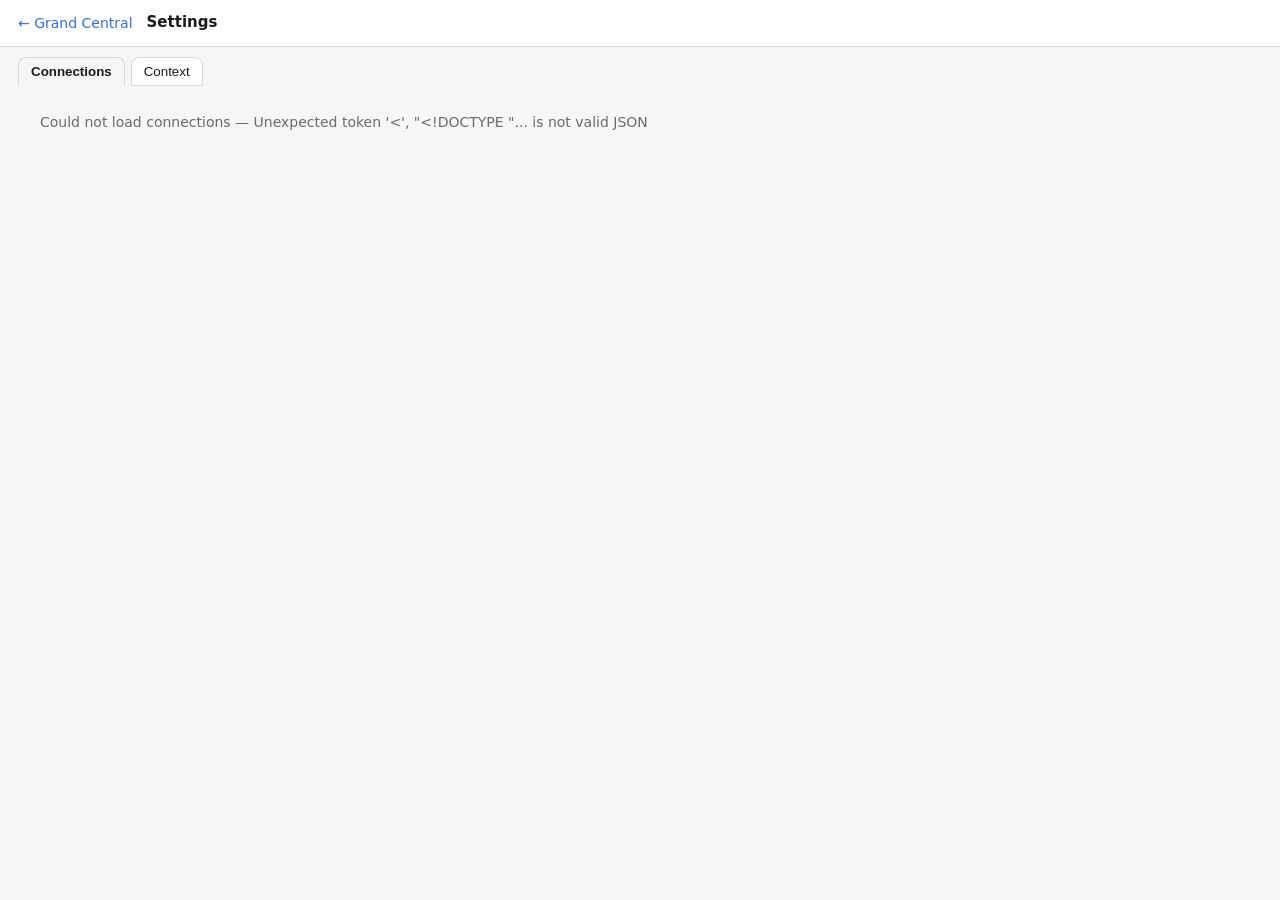
==== dashboard/settings.html @ 2facd929 "Grand Central — shareable copy A personal chief-of-staff board over Gmail, calendar and Granola, bui" ====
<!doctype html>
<html lang="en">
<head>
<meta charset="utf-8">
<meta name="viewport" content="width=device-width, initial-scale=1, viewport-fit=cover">
<title>Grand Central — Settings</title>
<link rel="icon" href="/favicon.svg" type="image/svg+xml">
<style>
  :root { color-scheme: light dark; --bg:#f6f6f4; --fg:#1c1c1c; --mut:#6b6b6b; --line:#d9d9d4; --card:#fff; --acc:#2f6fed; --ok:#1a7f37; --err:#c62828; }
  @media (prefers-color-scheme: dark) { :root { --bg:#141518; --fg:#e6e6e6; --mut:#9a9a9a; --line:#2c2e33; --card:#1c1e22; --acc:#6ea0ff; --ok:#56d364; --err:#ff7b72; } }
  * { box-sizing: border-box; }
  body { margin:0; background:var(--bg); color:var(--fg); font:14px/1.45 -apple-system, system-ui, sans-serif; }
  header { display:flex; gap:14px; align-items:center; padding:12px 18px; border-bottom:1px solid var(--line); background:var(--card); position:sticky; top:0; }
  header a { color:var(--acc); text-decoration:none; }
  header h1 { font-size:15px; margin:0; flex:1; }
  .tabs { display:flex; gap:6px; padding:10px 18px 0; }
  .tab { padding:6px 12px; border:1px solid var(--line); border-radius:8px 8px 0 0; background:var(--card); color:var(--fg); cursor:pointer; }
  .tab.on { border-bottom-color:var(--bg); background:var(--bg); font-weight:600; }
  #banner { display:none; margin:10px 18px; padding:8px 12px; border:1px solid var(--err); color:var(--err); border-radius:8px; }
  #banner.show { display:block; }
  #pane { padding:10px 18px 60px; max-width:920px; }
  .cfg-note { color:var(--mut); margin:6px 0 12px; }
  .cfg-group { background:var(--card); border:1px solid var(--line); border-radius:10px; padding:10px 14px; margin:0 0 12px; }
  .cfg-group h3 { margin:0 0 6px; font-size:13px; }
  .cfg-row, .cfg-add, .conn-row, .conn-add { display:flex; flex-wrap:wrap; gap:6px; align-items:center; margin:6px 0; }
  .conn-main { flex:1; min-width:180px; }
  .cfg-in { font:inherit; padding:5px 8px; border:1px solid var(--line); border-radius:6px; background:var(--bg); color:var(--fg); }
  .cfg-in.sm { width:110px; } .cfg-in.md { width:200px; } .cfg-in.lg { flex:1; min-width:220px; }
  .btn { font:inherit; padding:5px 10px; border:1px solid var(--line); border-radius:6px; background:var(--card); color:var(--fg); cursor:pointer; }
  .btn:hover { border-color:var(--acc); } .del-btn { color:var(--err); }
  .idtag { font:12px ui-monospace, monospace; padding:1px 6px; border:1px solid var(--line); border-radius:6px; color:var(--mut); }
  .conn-pill { font-size:11px; padding:1px 7px; border-radius:999px; border:1px solid var(--line); }
  .conn-pill.on { color:var(--ok); border-color:var(--ok); } .conn-pill.off { color:var(--mut); }
  .conn-hint, .conn-user { color:var(--mut); }
  .cfg-status { color:var(--mut); font-size:12px; } .cfg-status.ok { color:var(--ok); } .cfg-status.err { color:var(--err); }
  .empty { color:var(--mut); }
  code { font:12px ui-monospace, monospace; }
</style>
</head>
<body>
<header><a href="/">← Grand Central</a><h1>Settings</h1></header>
<div class="tabs" id="tabs"></div>
<div id="banner"></div>
<div id="pane"></div>
<script>
(() => {
  'use strict';
  const esc = s => String(s == null ? '' : s)
    .replace(/&/g,'&amp;').replace(/</g,'&lt;').replace(/>/g,'&gt;')
    .replace(/"/g,'&quot;').replace(/'/g,'&#39;');
  const rowVals = row => {
    const out = {};
    row.querySelectorAll('[data-f]').forEach(el => { out[el.dataset.f] = el.value; });
    return out;
  };
  const inp = (f, v, cls, ph) => `<input class="cfg-in ${cls||'md'}" data-f="${f}" value="${esc(v ?? '')}" placeholder="${esc(ph||f)}">`;
  function banner(msg) {
    const b = document.getElementById('banner');
    if (msg) { b.textContent = msg; b.classList.add('show'); } else b.classList.remove('show');
  }

  // ---------- E51: Connections tab — sources & credentials ----------
  // The only screen that writes secrets (POST /connections -> config/.env,
  // atomic + chmod 600 + backup). Values are never shown back: each field is
  // "set / not set" with a masked hint, and editing means replacing. Live
  // Test where the service allows it (IMAP login, Anthropic/Granola).
  let CONN = null;
  async function loadConnections() {
    const res = await fetch('/connections', { cache: 'no-store' });
    const out = await res.json();
    if (!out.ok) throw new Error(out.error || 'failed');
    CONN = out;
    return out;
  }
  async function connPost(body, statusEl, okMsg) {
    if (statusEl) { statusEl.textContent = 'working…'; statusEl.className = 'cfg-status'; }
    try {
      const res = await fetch('/connections', {
        method: 'POST', headers: { 'Content-Type': 'application/json' },
        body: JSON.stringify(body),
      });
      const out = await res.json();
      if (!out.ok) throw new Error(out.error || out.message || 'rejected');
      if (statusEl) { statusEl.textContent = out.message || okMsg || 'done ✓'; statusEl.className = 'cfg-status ok'; }
      // A mutation returns fresh status — re-render so pills update.
      if (out.accounts || out.singles) { CONN = out; renderConnectionsTab(document.getElementById('pane')); }
      return out;
    } catch (err) {
      if (statusEl) { statusEl.textContent = err.message; statusEl.className = 'cfg-status err'; }
      return null;
    }
  }
  const connPill = on => on
    ? '<span class="conn-pill on">connected</span>'
    : '<span class="conn-pill off">not set</span>';

  async function renderConnectionsTab(p) {
    p.innerHTML = '<div class="empty" style="padding:16px 22px">Loading connections…</div>';
    try { await loadConnections(); }
    catch (err) { p.innerHTML = `<div class="empty" style="padding:16px 22px">Could not load connections — ${esc(err.message)}</div>`; return; }

    const gmailRows = (CONN.accounts || []).map(a => `
      <div class="conn-row">
        <div class="conn-main"><span class="idtag">${esc(a.slug)}</span> <span class="conn-user">${esc(a.user || '—')}</span></div>
        ${connPill(a.set)}
        <button class="btn del-btn" onclick="connRemoveGmail('${esc(a.slug)}', this)">Remove</button>
        <span class="cfg-status"></span>
      </div>`).join('') || '<div class="empty">No Gmail accounts configured.</div>';

    const single = (name, m) => `
      <div class="cfg-group" data-conn="${name}">
        <h3>${esc(m.label)} ${connPill(m.set)}${m.set && m.hint ? ` <span class="conn-hint">${esc(m.hint)}</span>` : ''}</h3>
        <div class="cfg-note" style="margin:2px 0 8px">${esc(m.note || '')}</div>
        <div class="cfg-add">
          <input class="cfg-in lg" data-conn-val type="password" autocomplete="off"
                 placeholder="${m.set ? 'paste a new value to replace' : (m.islist ? 'comma-separated ICS URLs' : 'paste value')}">
          ${m.testable ? `<button class="btn" onclick="connTestSingle('${name}', this)">Test</button>` : ''}
          <button class="btn" onclick="connSaveSingle('${name}', this)">Save</button>
          ${m.set ? `<button class="btn del-btn" onclick="connClearSingle('${name}', this)">Clear</button>` : ''}
          <span class="cfg-status"></span>
        </div>
      </div>`;

    const S = CONN.singles || {};
    const singleOrder = ['anthropic', 'granola', 'calendar'];
    p.innerHTML = `
      <div class="cfg-note">Sources &amp; credentials. Writes go only to <code>config/.env</code> (backed up, chmod 600) and take effect on the next sweep (mail ~3 min). Values are never shown back — to change one, paste a new value. Behind Cloudflare Access.</div>

      <div class="cfg-group">
        <h3>Gmail accounts</h3>
        <div class="cfg-note" style="margin:2px 0 10px">Each account needs a Google <a href="https://myaccount.google.com/apppasswords" target="_blank" rel="noopener">app password</a> (2-Step Verification must be on). Adding one writes two <code>.env</code> keys; the sweeper picks it up next cycle.</div>
        ${gmailRows}
        <div class="conn-add">
          <input class="cfg-in md" id="conn-gm-email" type="email" autocomplete="off" placeholder="you@gmail.com">
          <input class="cfg-in md" id="conn-gm-pw" type="password" autocomplete="off" placeholder="16-char app password">
          <input class="cfg-in sm" id="conn-gm-label" autocomplete="off" placeholder="label (optional)">
          <button class="btn" onclick="connTestGmail(this)">Test</button>
          <button class="btn" onclick="connAddGmail(this)">Add account</button>
          <span class="cfg-status"></span>
        </div>
      </div>

      ${singleOrder.filter(n => S[n]).map(n => single(n, S[n])).join('')}
    `;
  }

  function connGmailFields(btn) {
    const box = btn.closest('.conn-add');
    return {
      email: box.querySelector('#conn-gm-email').value.trim(),
      password: box.querySelector('#conn-gm-pw').value,
      label: box.querySelector('#conn-gm-label').value.trim(),
      st: box.querySelector('.cfg-status'),
    };
  }
  async function connTestGmail(btn) {
    const f = connGmailFields(btn);
    await connPost({ action: 'test_gmail', email: f.email, password: f.password }, f.st);
  }
  async function connAddGmail(btn) {
    const f = connGmailFields(btn);
    if (!f.email || !f.password) { f.st.textContent = 'email + app password required'; f.st.className = 'cfg-status err'; return; }
    await connPost({ action: 'add_gmail', email: f.email, password: f.password, label: f.label }, f.st);
  }
  async function connRemoveGmail(slug, btn) {
    if (!confirm(`Remove the '${slug}' account? Its credentials are deleted from config/.env (a backup is kept). Synced mail already on the board stays until it ages out.`)) return;
    await connPost({ action: 'remove_gmail', slug }, btn.parentNode.querySelector('.cfg-status'));
  }
  function connSingleVal(btn) {
    const box = btn.closest('.cfg-add');
    return { val: box.querySelector('[data-conn-val]').value, st: box.querySelector('.cfg-status') };
  }
  async function connTestSingle(name, btn) {
    const { val, st } = connSingleVal(btn);
    await connPost({ action: 'test_single', name, value: val }, st);
  }
  async function connSaveSingle(name, btn) {
    const { val, st } = connSingleVal(btn);
    if (!val.trim()) { st.textContent = 'paste a value first'; st.className = 'cfg-status err'; return; }
    await connPost({ action: 'set_single', name, value: val }, st);
  }
  async function connClearSingle(name, btn) {
    if (!confirm(`Clear ${name}? The source stops on the next sweep. A backup of config/.env is kept.`)) return;
    await connPost({ action: 'clear_single', name }, btn.parentNode.querySelector('.cfg-status'));
  }

  // ---------- E19: Context tab — Bart's rules/notes corpus ----------
  // The beginning of durable context: label meanings, people notes, voice
  // preferences, automation ideas. Stored in the DB; nothing consumes an
  // entry automatically — future automations / prompt grounding / reply
  // suggestions will opt in by kind, deliberately.

  let CTX = null;

  async function renderContextTab(p) {
    p.innerHTML = '<div class="empty" style="padding:16px 22px">Loading context…</div>';
    try {
      const res = await fetch('/context', { cache: 'no-store' });
      const out = await res.json();
      if (!out.ok) throw new Error(out.error || 'failed');
      CTX = out.context || [];
    } catch (err) {
      p.innerHTML = `<div class="empty" style="padding:16px 22px">Could not load context — ${esc(err.message)}</div>`;
      return;
    }
    const kindSel = (v, df) => `<select class="cfg-in sm" data-f="kind" ${df || ''}>${
      ['note', 'rule', 'voice', 'automation'].map(k =>
        `<option ${k === v ? 'selected' : ''}>${k}</option>`).join('')}</select>`;
    const byScope = {};
    CTX.forEach(c => (byScope[c.scope] = byScope[c.scope] || []).push(c));
    p.innerHTML = `
      <div class="cfg-note">Context — durable statements about how your world works: what a label means,
        who a person is, how you like replies written, automations you want someday. This corpus will feed
        automations and reply suggestions as those get built — nothing acts on an entry yet. Scope
        examples: <b>global</b>, <b>account:personal</b>, <b>label:_VIPs</b>, <b>person:chris@example.com</b>.
        Older <b>project:</b> / <b>goal:</b> notes are kept as written.</div>
      <div class="cfg-group"><h3>Add context</h3>
        <div class="cfg-add">
          ${inp('scope', 'global', 'md', 'scope — global, account:X, label:X, person:X')}
          ${kindSel('note')}
          ${inp('text', '', 'lg', 'the statement — e.g. label:_VIPs threads are platform-invite targets')}
          <button class="btn" onclick="ctxAdd(this)">Add</button><span class="cfg-status"></span>
        </div>
      </div>` +
      Object.entries(byScope).sort(([a], [b]) => a.localeCompare(b)).map(([scope, rows]) =>
        `<div class="cfg-group"><h3>${esc(scope)}</h3>` + rows.map(c =>
          `<div class="cfg-row" data-row data-ctxid="${c.id}">
            <span class="idtag">#${c.id} ${esc(c.kind)}</span>
            ${inp('text', c.text, 'lg')}
            ${kindSel(c.kind)}
            <button class="btn" onclick="ctxSave(${c.id}, this)">Save</button>
            <button class="btn${c.active ? '' : ' del-btn'}" onclick="ctxToggle(${c.id}, ${c.active ? 0 : 1}, this)"
              title="${c.active ? 'Pause — kept but ignored by consumers' : 'Reactivate'}">${c.active ? 'Active ✓' : 'Paused'}</button>
            <button class="btn del-btn" onclick="ctxDelete(${c.id}, this)">Delete</button>
            <span class="cfg-status"></span>
          </div>`).join('') + `</div>`).join('') +
      (CTX.length ? '' : '<div class="empty" style="padding:12px 22px">No context yet — add the first statement above.</div>');
  }

  async function ctxPost(body) {
    const res = await fetch('/context', {
      method: 'POST', headers: { 'Content-Type': 'application/json' },
      body: JSON.stringify(body),
    });
    const out = await res.json();
    if (!out.ok) throw new Error(out.error || 'context action failed');
    return out;
  }
  async function ctxAdd(btn) {
    const box = btn.closest('.cfg-add');
    const vals = rowVals(box);
    try {
      await ctxPost({ action: 'add', scope: vals.scope, kind: vals.kind, text: vals.text });
      renderContextTab(document.getElementById('pane'));
    } catch (err) { banner('Context add failed — ' + err.message); }
  }
  async function ctxSave(id, btn) {
    const row = btn.closest('[data-row]');
    const vals = rowVals(row);
    try {
      await ctxPost({ action: 'update', id, fields: { text: vals.text, kind: vals.kind } });
      btn.textContent = 'Saved ✓'; setTimeout(() => { btn.textContent = 'Save'; }, 1500);
    } catch (err) { banner('Context save failed — ' + err.message); }
  }
  async function ctxToggle(id, active, btn) {
    try {
      await ctxPost({ action: 'update', id, fields: { active } });
      renderContextTab(document.getElementById('pane'));
    } catch (err) { banner('Context toggle failed — ' + err.message); }
  }
  async function ctxDelete(id, btn) {
    if (btn.dataset.armed) {
      try {
        await ctxPost({ action: 'delete', id });
        renderContextTab(document.getElementById('pane'));
      } catch (err) { banner('Context delete failed — ' + err.message); }
      return;
    }
    btn.dataset.armed = '1'; btn.textContent = 'Sure?';
    setTimeout(() => { delete btn.dataset.armed; btn.textContent = 'Delete'; }, 3000);
  }

  // ---------- shell ----------
  const TABS = [['connections', 'Connections', renderConnectionsTab], ['context', 'Context', renderContextTab]];
  function show(id) {
    const tab = TABS.find(t => t[0] === id) || TABS[0];
    banner('');
    document.getElementById('tabs').innerHTML = TABS.map(([tid, label]) =>
      `<button class="tab${tid === tab[0] ? ' on' : ''}" data-tab="${tid}">${label}</button>`).join('');
    document.querySelectorAll('#tabs .tab').forEach(b => b.addEventListener('click', () => {
      history.replaceState(null, '', '?tab=' + b.dataset.tab); show(b.dataset.tab);
    }));
    tab[2](document.getElementById('pane'));
  }
  // Inline onclick handlers in the tab markup need these on window.
  Object.assign(window, { connTestGmail, connAddGmail, connRemoveGmail, connTestSingle,
                          connSaveSingle, connClearSingle, ctxAdd, ctxSave, ctxToggle, ctxDelete });
  show(new URLSearchParams(location.search).get('tab'));
})();
</script>
</body>
</html>
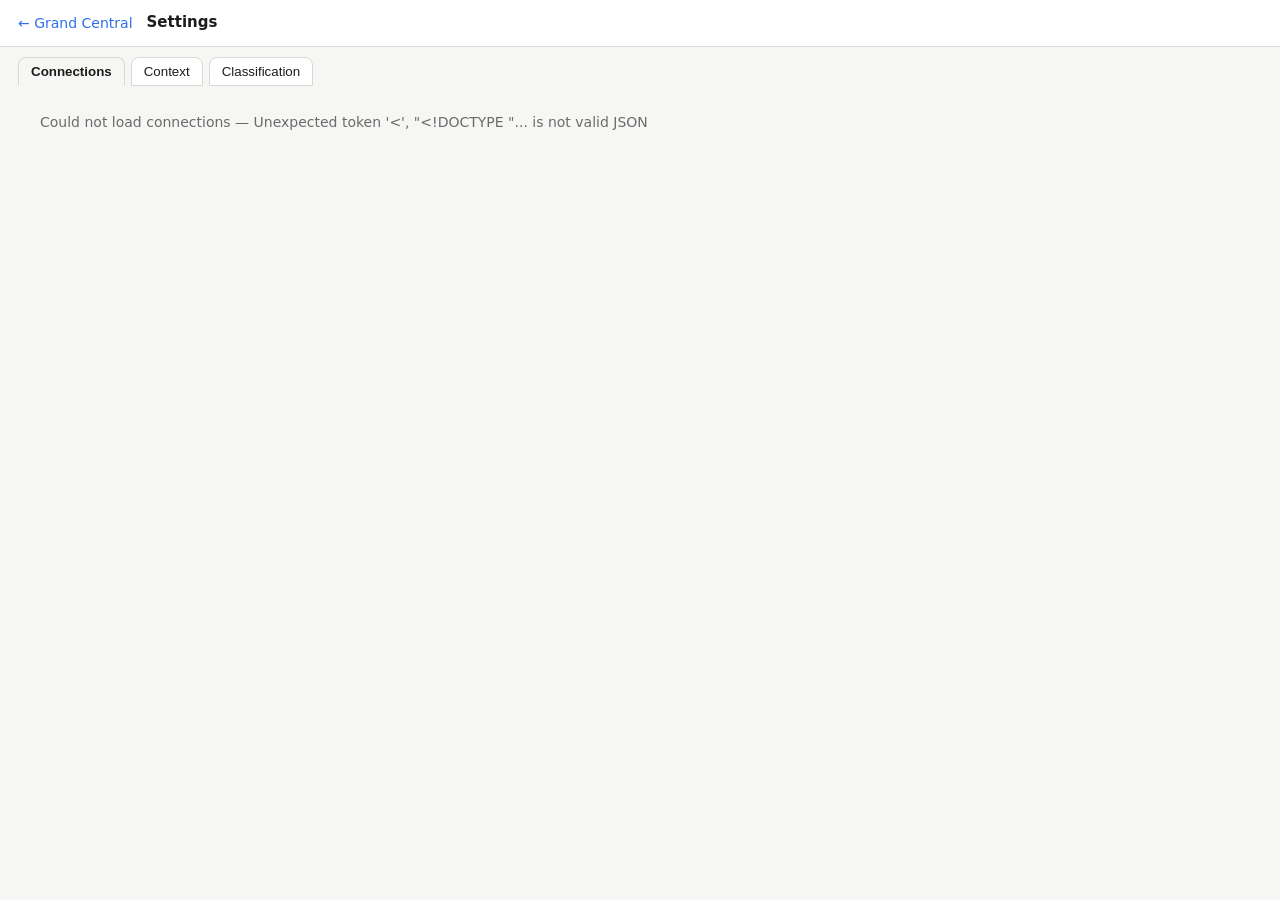
==== commit f529635e: "Email classification (rules + Jev, per account) and a Dev queue fix - every email gets a stored clas" ====
--- a/dashboard/settings.html
+++ b/dashboard/settings.html
@@ -28,6 +28,7 @@
   .cfg-in.sm { width:110px; } .cfg-in.md { width:200px; } .cfg-in.lg { flex:1; min-width:220px; }
   .btn { font:inherit; padding:5px 10px; border:1px solid var(--line); border-radius:6px; background:var(--card); color:var(--fg); cursor:pointer; }
   .btn:hover { border-color:var(--acc); } .del-btn { color:var(--err); }
+  .btn:disabled { opacity:.45; cursor:not-allowed; border-color:var(--line); }
   .idtag { font:12px ui-monospace, monospace; padding:1px 6px; border:1px solid var(--line); border-radius:6px; color:var(--mut); }
   .conn-pill { font-size:11px; padding:1px 7px; border-radius:999px; border:1px solid var(--line); }
   .conn-pill.on { color:var(--ok); border-color:var(--ok); } .conn-pill.off { color:var(--mut); }
@@ -122,7 +123,10 @@
       </div>`;
 
     const S = CONN.singles || {};
-    const singleOrder = ['anthropic', 'granola', 'calendar'];
+    // Known keys first in a stable order, then any other key the server
+    // offers — a hardcoded list here is how the Jev key (E210) went missing.
+    const known = ['anthropic', 'jev', 'granola', 'calendar'];
+    const singleOrder = [...known, ...Object.keys(S).filter(n => !known.includes(n)).sort()];
     p.innerHTML = `
       <div class="cfg-note">Sources &amp; credentials. Writes go only to <code>config/.env</code> (backed up, chmod 600) and take effect on the next sweep (mail ~3 min). Values are never shown back — to change one, paste a new value. Behind Cloudflare Access.</div>
 
@@ -280,8 +284,69 @@
     setTimeout(() => { delete btn.dataset.armed; btn.textContent = 'Delete'; }, 3000);
   }
 
+  // ---------- E209: Classification — team roster + per-account Jev ----------
+  // Who counts as a teammate and which domains are one company decides the
+  // "relationship" and "waiting on a teammate" fields. The roster is who
+  // someone IS, shared by every account; no email crosses accounts. Each
+  // account's Jev switch is off until turned on here (§6, 2026-09-26), and
+  // can't turn on before a Jev key is saved in Connections.
+  async function clsPost(body, statusEl) {
+    if (statusEl) { statusEl.textContent = 'working…'; statusEl.className = 'cfg-status'; }
+    try {
+      const res = await fetch('/classify', { method: 'POST', headers: { 'Content-Type': 'application/json' },
+                                             body: JSON.stringify(body) });
+      const out = await res.json();
+      if (!out.ok) throw new Error(out.error || 'rejected');
+      renderClassificationTab(document.getElementById('pane'));
+      return out;
+    } catch (err) {
+      if (statusEl) { statusEl.textContent = err.message; statusEl.className = 'cfg-status err'; }
+      return null;
+    }
+  }
+  async function renderClassificationTab(p) {
+    let d;
+    try {
+      d = await (await fetch('/classify/settings', { cache: 'no-store' })).json();
+      if (!d.ok) throw new Error(d.error || 'failed');
+    } catch (err) { p.innerHTML = `<div class="empty" style="padding:16px 22px">Could not load — ${esc(err.message)}</div>`; return; }
+    const groups = {};
+    d.groups.forEach(g => { (groups[g.grp] = groups[g.grp] || []).push(g.domain); });
+    p.innerHTML = `
+      <p class="cfg-note">Grand Central classifies each email: its type, who the sender is to you, whether to respond, who you're waiting on, and when to follow up. These settings decide who counts as your team.</p>
+      <div class="cfg-group"><h3>Company group</h3>
+        <div class="cfg-note">Everyone at these domains counts as your company, e.g. ConnectBlue, Capitol Influence and Northwind Media.</div>
+        ${Object.keys(groups).length ? Object.entries(groups).map(([g, doms]) => `<div class="cfg-row"><b>${esc(g)}</b>${doms.map(dm =>
+          ` <span class="idtag">${esc(dm)}</span><button class="btn del-btn" onclick="clsDel('group','${esc(dm)}')" title="Remove ${esc(dm)}">✕</button>`).join('')}</div>`).join('')
+          : '<div class="empty">No domains yet.</div>'}
+        <div class="cfg-add" id="cls-grp">${inp('group', Object.keys(groups)[0] || '', 'md', 'Group name')}${inp('domain', '', 'md', 'domain.com')}
+          <button class="btn" onclick="clsAdd('group-add','cls-grp')">Add domain</button><span class="cfg-status"></span></div>
+      </div>
+      <div class="cfg-group"><h3>Teammates</h3>
+        <div class="cfg-note">People you work with directly, by email address. Mail you're waiting on from them follows up after 2 business days.</div>
+        ${d.teammates.length ? d.teammates.map(t => `<div class="cfg-row"><span class="conn-main">${esc(t.name || '')} <span class="conn-user">${esc(t.email)}</span></span>
+          <button class="btn del-btn" onclick="clsDel('person','${esc(t.email)}')">Remove</button></div>`).join('')
+          : '<div class="empty">No teammates yet.</div>'}
+        <div class="cfg-add" id="cls-ppl">${inp('name', '', 'md', 'Name')}${inp('email', '', 'md', 'name@domain.com')}
+          <button class="btn" onclick="clsAdd('person-add','cls-ppl')">Add teammate</button><span class="cfg-status"></span></div>
+      </div>
+      <div class="cfg-group"><h3>Jev, per account</h3>
+        <div class="cfg-note">When on, Jev (TypeSafe) classifies that account's person-to-person mail. For each thread it sees the subject, who's on it, who wrote last, and up to 400 characters of the latest message. Newsletters and automated mail are never sent, and neither are full messages or attachments. TypeSafe doesn't train on it; its retention period isn't fixed (zero retention is enterprise-only). ${d.jev_key_set ? '' : '<b>Add a Jev API key in Connections to turn any of these on.</b>'}</div>
+        ${d.accounts.map(a => `<div class="cfg-row"><span class="conn-main">${esc(a.account.replace(/_/g, ' ').replace(/\b\w/g, c => c.toUpperCase()))}</span>
+          ${a.jev ? '<span class="conn-pill on">Jev on</span>' : '<span class="conn-pill off">Jev off</span>'}
+          <button class="btn" ${!a.jev && !d.jev_key_set ? 'disabled' : ''} onclick="clsJev('${esc(a.account)}', ${!a.jev}, this)">${a.jev ? 'Turn off' : 'Turn on'}</button><span class="cfg-status"></span></div>`).join('')}
+      </div>`;
+  }
+  function clsAdd(action, rowId) {
+    const row = document.getElementById(rowId);
+    clsPost({ action, ...rowVals(row) }, row.querySelector('.cfg-status'));
+  }
+  function clsDel(kind, key) { clsPost({ action: kind + '-remove', key }, null); }
+  function clsJev(account, on, btn) { clsPost({ action: 'jev', account, on }, btn.nextElementSibling); }
+
   // ---------- shell ----------
-  const TABS = [['connections', 'Connections', renderConnectionsTab], ['context', 'Context', renderContextTab]];
+  const TABS = [['connections', 'Connections', renderConnectionsTab], ['context', 'Context', renderContextTab],
+                ['classification', 'Classification', renderClassificationTab]];
   function show(id) {
     const tab = TABS.find(t => t[0] === id) || TABS[0];
     banner('');
@@ -294,7 +359,8 @@
   }
   // Inline onclick handlers in the tab markup need these on window.
   Object.assign(window, { connTestGmail, connAddGmail, connRemoveGmail, connTestSingle,
-                          connSaveSingle, connClearSingle, ctxAdd, ctxSave, ctxToggle, ctxDelete });
+                          connSaveSingle, connClearSingle, ctxAdd, ctxSave, ctxToggle, ctxDelete,
+                          clsAdd, clsDel, clsJev });
   show(new URLSearchParams(location.search).get('tab'));
 })();
 </script>
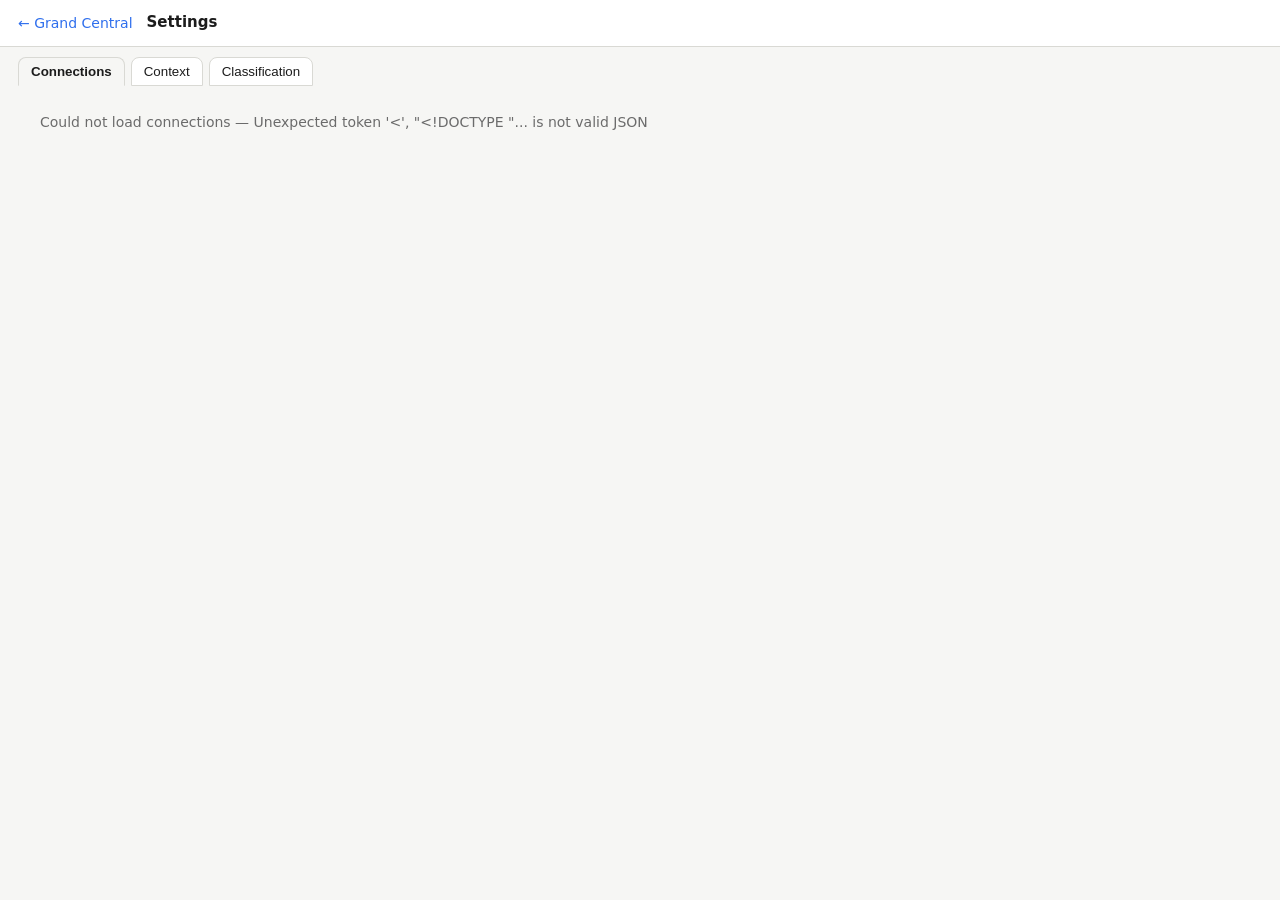
==== commit 0e2b3d1a: "Teammates are never cold pitches; your own services get their own bundles; Notes, meetings and peopl" ====
--- a/dashboard/settings.html
+++ b/dashboard/settings.html
@@ -310,26 +310,45 @@
       d = await (await fetch('/classify/settings', { cache: 'no-store' })).json();
       if (!d.ok) throw new Error(d.error || 'failed');
     } catch (err) { p.innerHTML = `<div class="empty" style="padding:16px 22px">Could not load — ${esc(err.message)}</div>`; return; }
+    // E212: a group holds domains AND people — anyone in it is "company";
+    // a teammate may belong to a group or stand alone.
     const groups = {};
-    d.groups.forEach(g => { (groups[g.grp] = groups[g.grp] || []).push(g.domain); });
+    const g = n => (groups[n] = groups[n] || { domains: [], people: [] });
+    d.groups.forEach(x => g(x.grp).domains.push(x.domain));
+    // 2026-09-30 (Bart: "several people who are part of multiple accounts -
+    // companies"): a person can be in several groups and is listed under each.
+    const groupsOf = x => (x.groups && x.groups.length) ? x.groups : (x.grp ? [x.grp] : []);
+    d.people.forEach(x => groupsOf(x).forEach(n => g(n).people.push(x)));
+    const loners = d.people.filter(x => !groupsOf(x).length);
+    const personRow = (x, here) => { const others = groupsOf(x).filter(n => n !== here);
+      return `<div class="cfg-row"><span class="conn-main">${esc(x.name || '')} <span class="conn-user">${esc(x.email)}</span>
+        ${x.teammate ? '<span class="conn-pill on">teammate</span>' : ''}
+        ${others.length ? `<span class="conn-user">also in ${esc(others.join(', '))}</span>` : ''}</span>
+        <input class="cfg-in sm" list="cls-grps" value="" placeholder="${here ? 'Another group…' : 'A group…'}" title="Type or pick a group, then Move or Also add"
+          onkeydown="if(event.key==='Enter')this.nextElementSibling.nextElementSibling.click()">
+        <button class="btn" title="${here ? 'Out of ' + esc(here) + ', into the group typed' : 'Into the group typed'}" onclick="clsMove('${esc(x.email)}', this.previousElementSibling.value, ${x.teammate}, this, '${esc(here || '')}')">Move</button>
+        <button class="btn" title="Keep their current groups and add the one typed" onclick="clsAlso('${esc(x.email)}', this.previousElementSibling.previousElementSibling.value, ${x.teammate}, this)">Also add</button>
+        <button class="btn" onclick="clsMate('${esc(x.email)}',${!x.teammate})">${x.teammate ? 'Not a teammate' : 'Make teammate'}</button>
+        ${here && (others.length || x.teammate) ? `<button class="btn del-btn" title="Out of ${esc(here)} only" onclick="clsLeave('${esc(x.email)}','${esc(here)}')">Leave group</button>` : ''}
+        <button class="btn del-btn" title="Off the roster entirely" onclick="clsDel('person','${esc(x.email)}')">Remove</button></div>`; };
     p.innerHTML = `
-      <p class="cfg-note">Grand Central classifies each email: its type, who the sender is to you, whether to respond, who you're waiting on, and when to follow up. These settings decide who counts as your team.</p>
-      <div class="cfg-group"><h3>Company group</h3>
-        <div class="cfg-note">Everyone at these domains counts as your company, e.g. ConnectBlue, Capitol Influence and Northwind Media.</div>
-        ${Object.keys(groups).length ? Object.entries(groups).map(([g, doms]) => `<div class="cfg-row"><b>${esc(g)}</b>${doms.map(dm =>
-          ` <span class="idtag">${esc(dm)}</span><button class="btn del-btn" onclick="clsDel('group','${esc(dm)}')" title="Remove ${esc(dm)}">✕</button>`).join('')}</div>`).join('')
-          : '<div class="empty">No domains yet.</div>'}
-        <div class="cfg-add" id="cls-grp">${inp('group', Object.keys(groups)[0] || '', 'md', 'Group name')}${inp('domain', '', 'md', 'domain.com')}
+      <p class="cfg-note">Grand Central classifies each email: its type, who the sender is to you, whether to respond, who you're waiting on, and when to follow up. These settings decide who counts as your company and your team.</p>
+      <datalist id="cls-grps">${Object.keys(groups).map(n => `<option value="${esc(n)}">`).join('')}</datalist>
+      ${Object.entries(groups).map(([name, gr]) => `
+      <div class="cfg-group"><h3>${esc(name)}</h3>
+        <div class="cfg-row">${gr.domains.map(dm => `<span class="idtag">${esc(dm)}</span><button class="btn del-btn" onclick="clsDel('group','${esc(dm)}')" title="Remove ${esc(dm)}">✕</button>`).join(' ') || '<span class="empty">No domains — only the people below.</span>'}</div>
+        ${gr.people.map(x => personRow(x, name)).join('')}
+      </div>`).join('') || '<div class="cfg-group"><h3>Company groups</h3><div class="empty">No groups yet. Add a domain or a person below, e.g. ConnectBlue, Capitol Influence and Northwind Media in one group.</div></div>'}
+      <div class="cfg-group"><h3>Add to a group</h3>
+        <div class="cfg-note">Everyone at a domain, or one person by address, counts as your company. Teammates' threads you're waiting on follow up after 2 business days.</div>
+        <div class="cfg-add" id="cls-grp">${inp('group', Object.keys(groups)[0] || '', 'md', 'Group name').replace('<input', '<input list="cls-grps"')}${inp('domain', '', 'md', 'domain.com')}
           <button class="btn" onclick="clsAdd('group-add','cls-grp')">Add domain</button><span class="cfg-status"></span></div>
+        <div class="cfg-add" id="cls-ppl">${inp('group', Object.keys(groups)[0] || '', 'md', 'Group (optional)').replace('<input', '<input list="cls-grps"')}${inp('name', '', 'md', 'Name')}${inp('email', '', 'md', 'name@domain.com')}
+          <label class="conn-user"><input type="checkbox" data-f="teammate" checked> teammate</label>
+          <button class="btn" onclick="clsAddPerson()">Add person</button><span class="cfg-status"></span></div>
       </div>
-      <div class="cfg-group"><h3>Teammates</h3>
-        <div class="cfg-note">People you work with directly, by email address. Mail you're waiting on from them follows up after 2 business days.</div>
-        ${d.teammates.length ? d.teammates.map(t => `<div class="cfg-row"><span class="conn-main">${esc(t.name || '')} <span class="conn-user">${esc(t.email)}</span></span>
-          <button class="btn del-btn" onclick="clsDel('person','${esc(t.email)}')">Remove</button></div>`).join('')
-          : '<div class="empty">No teammates yet.</div>'}
-        <div class="cfg-add" id="cls-ppl">${inp('name', '', 'md', 'Name')}${inp('email', '', 'md', 'name@domain.com')}
-          <button class="btn" onclick="clsAdd('person-add','cls-ppl')">Add teammate</button><span class="cfg-status"></span></div>
-      </div>
+      ${loners.length ? `<div class="cfg-group"><h3>Teammates without a group</h3>${loners.map(x => personRow(x, null)).join('')}</div>` : ''}
+      ${svcHtml(d.services || {})}
       <div class="cfg-group"><h3>Jev, per account</h3>
         <div class="cfg-note">When on, Jev (TypeSafe) classifies that account's person-to-person mail. For each thread it sees the subject, who's on it, who wrote last, and up to 400 characters of the latest message. Newsletters and automated mail are never sent, and neither are full messages or attachments. TypeSafe doesn't train on it; its retention period isn't fixed (zero retention is enterprise-only). ${d.jev_key_set ? '' : '<b>Add a Jev API key in Connections to turn any of these on.</b>'}</div>
         ${d.accounts.map(a => `<div class="cfg-row"><span class="conn-main">${esc(a.account.replace(/_/g, ' ').replace(/\b\w/g, c => c.toUpperCase()))}</span>
@@ -342,6 +361,51 @@
     clsPost({ action, ...rowVals(row) }, row.querySelector('.cfg-status'));
   }
   function clsDel(kind, key) { clsPost({ action: kind + '-remove', key }, null); }
+  function clsAddPerson() {
+    const row = document.getElementById('cls-ppl');
+    const v = rowVals(row);
+    clsPost({ action: 'person-add', email: v.email, name: v.name, group: v.group,
+              teammate: row.querySelector('[data-f=teammate]').checked }, row.querySelector('.cfg-status'));
+  }
+  // teammate on/off keeps every group they're in ("also" with no new group is refused, so send one of theirs)
+  function clsMate(email, teammate) { clsPost({ action: 'person-mate', email, teammate }, null); }
+  function clsAlso(email, group, teammate, btn) {
+    group = (group || '').trim();
+    if (!group) { btn.textContent = 'Type a group'; setTimeout(() => { btn.textContent = 'Also add'; }, 2000); return; }
+    clsPost({ action: 'person-add', email, group, teammate, also: true }, null);
+  }
+  function clsLeave(email, group) { clsPost({ action: 'person-leave', email, group }, null); }
+  // "I need a way to move a teammate to a group or company" — same upsert,
+  // new group; a blank group keeps them as a teammate with no group.
+  function clsMove(email, group, teammate, btn, from) {
+    group = (group || '').trim();
+    if (!group) { btn.textContent = 'Type a group'; setTimeout(() => { btn.textContent = 'Move'; }, 2000); return; }
+    clsPost({ action: 'person-add', email, group, teammate, from: from || undefined, also: !from || undefined }, null);
+  }
+  // E253: mail your own sites and tools send (Bart: "ConnectBlue
+  // Notifications should be a bundle, ConnectBlue Sales inquiries (RFPs) from
+  // sales@connectblue") is found automatically, one bundle per service. Here
+  // Bart renames, merges or switches one off; nothing touches Gmail.
+  function svcHtml(byAcct) {
+    const accts = Object.keys(byAcct);
+    if (!accts.length) return '';
+    const nice = a => a.replace(/_/g, ' ').replace(/\b\w/g, c => c.toUpperCase());
+    return `<div class="cfg-group"><h3>Your services</h3>
+      <div class="cfg-note">Automated mail from your own domains — your sites, tools and mailings — gets a bundle of its own in the inbox. New ones appear here by themselves. 💼 Sales inquiries are leads from your website: they stay near the top of the inbox while any is unread or unanswered, and Smart Inbox lists them with Prospects.</div>
+      ${accts.map(a => { const rows = byAcct[a], others = k => rows.filter(r => r.key !== k && !r.merged_into);
+        return `<div class="cfg-note" style="margin-top:10px"><b>${esc(nice(a))}</b></div>` + rows.map(r => `
+        <div class="cfg-row"><span class="conn-main">${r.kind === 'sales' ? '💼 ' : ''}${esc(r.label)} <span class="conn-user">${esc(r.key)} · ${r.count}</span>
+          ${r.off ? '<span class="conn-pill off">off</span>' : ''}${r.merged_into ? `<span class="conn-user">in ${esc((rows.find(x => x.key === r.merged_into) || {}).label || r.merged_into)}</span>` : ''}</span>
+          <input class="cfg-in sm" value="${esc(r.name)}" placeholder="${esc(r.auto_name || '')}" title="Blank goes back to ${esc(r.auto_name || 'the found name')}"
+            onkeydown="if(event.key==='Enter')this.nextElementSibling.click()">
+          <button class="btn" onclick="svcPost({action:'service-rename',key:'${esc(r.key)}',name:this.previousElementSibling.value})">Rename</button>
+          <select class="cfg-in sm" title="Show this service's mail in another bundle" onchange="svcPost({action:'service-merge',key:'${esc(r.key)}',into:this.value})">
+            <option value="">${r.merged_into ? 'Own bundle again' : 'Merge into…'}</option>
+            ${others(r.key).map(o => `<option value="${esc(o.key)}" ${o.key === r.merged_into ? 'selected' : ''}>${esc(o.label)}</option>`).join('')}</select>
+          <button class="btn" title="${r.off ? 'Bundle it again' : 'Leave its mail in the inbox as it was before'}" onclick="svcPost({action:'service-off',key:'${esc(r.key)}',off:${!r.off}})">${r.off ? 'Switch on' : 'Switch off'}</button></div>`).join(''); }).join('')}
+    </div>`;
+  }
+  function svcPost(body) { clsPost(body, null); }
   function clsJev(account, on, btn) { clsPost({ action: 'jev', account, on }, btn.nextElementSibling); }
 
   // ---------- shell ----------
@@ -360,7 +424,7 @@
   // Inline onclick handlers in the tab markup need these on window.
   Object.assign(window, { connTestGmail, connAddGmail, connRemoveGmail, connTestSingle,
                           connSaveSingle, connClearSingle, ctxAdd, ctxSave, ctxToggle, ctxDelete,
-                          clsAdd, clsDel, clsJev });
+                          clsAdd, clsDel, clsJev, clsAddPerson, clsMate, clsMove, clsAlso, clsLeave, svcPost });
   show(new URLSearchParams(location.search).get('tab'));
 })();
 </script>
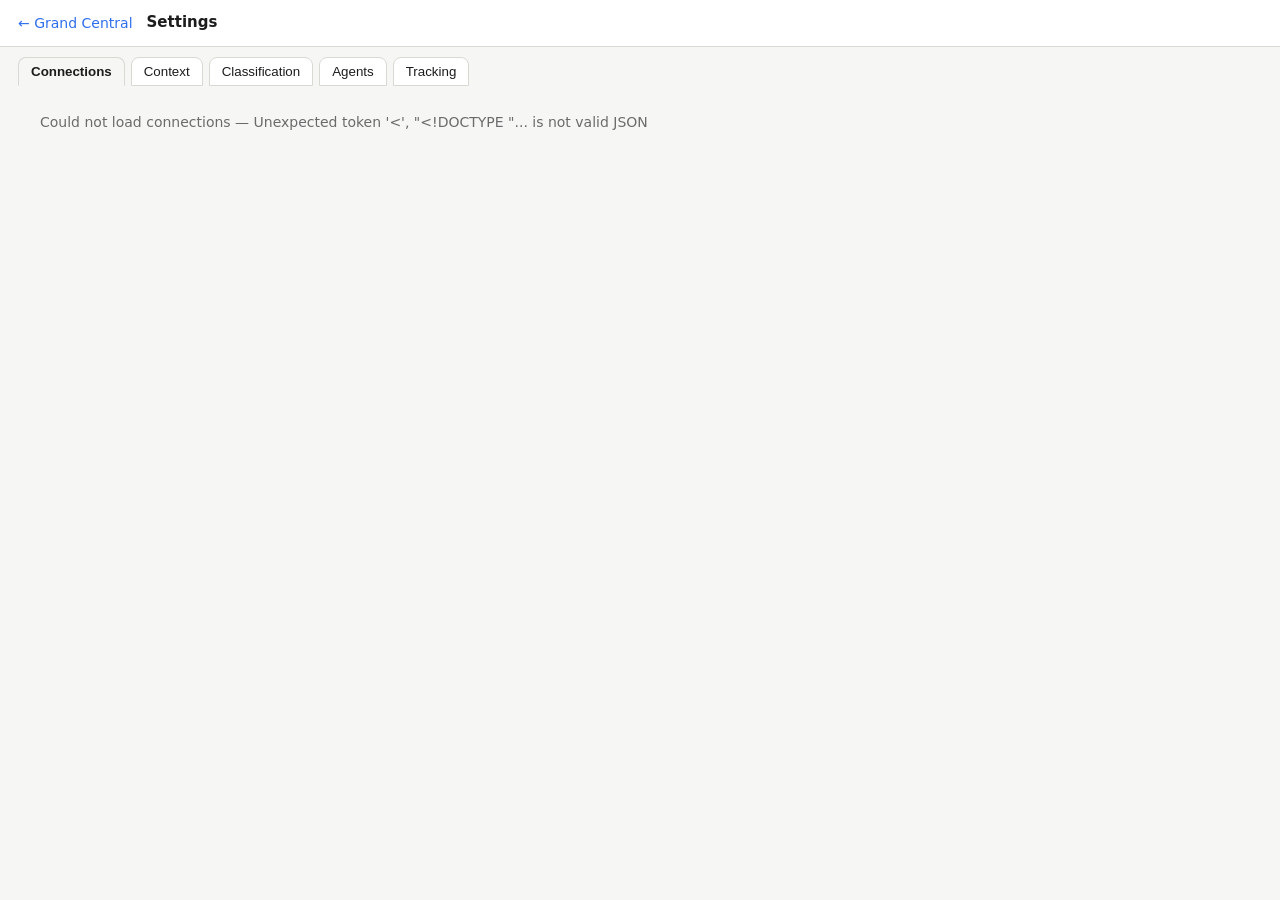
==== commit 05e626e6: "Agent safety layer, Claude desktop app, Ask cards, context documents, and drafting upgrades - Agents" ====
--- a/dashboard/settings.html
+++ b/dashboard/settings.html
@@ -60,6 +60,13 @@
     if (msg) { b.textContent = msg; b.classList.add('show'); } else b.classList.remove('show');
   }
 
+  // E258: this device's pairing code (set on the board) rides on every write;
+  // credential writes and approving agent Context need it server-side.
+  function gcAuth() {
+    try { const c = localStorage.getItem('gc2_dev_code'); return c ? { 'X-GC-Dev-Code': c } : {}; }
+    catch (e) { return {}; }
+  }
+
   // ---------- E51: Connections tab — sources & credentials ----------
   // The only screen that writes secrets (POST /connections -> config/.env,
   // atomic + chmod 600 + backup). Values are never shown back: each field is
@@ -77,7 +84,7 @@
     if (statusEl) { statusEl.textContent = 'working…'; statusEl.className = 'cfg-status'; }
     try {
       const res = await fetch('/connections', {
-        method: 'POST', headers: { 'Content-Type': 'application/json' },
+        method: 'POST', headers: { 'Content-Type': 'application/json', ...gcAuth() },
         body: JSON.stringify(body),
       });
       const out = await res.json();
@@ -218,6 +225,7 @@
         automations and reply suggestions as those get built — nothing acts on an entry yet. Scope
         examples: <b>global</b>, <b>account:personal</b>, <b>label:_VIPs</b>, <b>person:chris@example.com</b>.
         Older <b>project:</b> / <b>goal:</b> notes are kept as written.</div>
+      <div id="docs"><div class="empty">Loading documents…</div></div>
       <div class="cfg-group"><h3>Add context</h3>
         <div class="cfg-add">
           ${inp('scope', 'global', 'md', 'scope — global, account:X, label:X, person:X')}
@@ -239,11 +247,93 @@
             <span class="cfg-status"></span>
           </div>`).join('') + `</div>`).join('') +
       (CTX.length ? '' : '<div class="empty" style="padding:12px 22px">No context yet — add the first statement above.</div>');
+    renderDocs(document.getElementById('docs'));
+  }
+
+  // ---------- E259: context documents — a pasted or uploaded brief per
+  // account or project. Ask, project Ask and reply drafts read the ones in
+  // use. The file is read here in the browser; only its text is saved.
+  let DOCS = [], DOC_SCOPES = [];
+  async function renderDocs(host) {
+    try {
+      const [d, a, pj] = await Promise.all(['/context/docs', '/accounts', '/projects']
+        .map(u => fetch(u, { cache: 'no-store' }).then(r => r.json())));
+      DOCS = d.docs || [];
+      DOC_SCOPES = [...(a.accounts || []).map(x => ['account:' + x, 'Account · ' + x]),
+                    ...(pj.projects || []).map(x => ['project:' + x.id, 'Project · ' + x.name + (x.status === 'done' ? ' (done)' : '')])];
+    } catch (err) { host.innerHTML = `<div class="empty">Could not load documents — ${esc(err.message)}</div>`; return; }
+    const label = sc => (DOC_SCOPES.find(x => x[0] === sc) || [sc, sc])[1];
+    host.innerHTML = `<div class="cfg-group"><h3>Context documents</h3>
+      <div class="cfg-note" style="margin:0 0 8px">A longer brief for one account or one project: who you work with, the rules,
+        the voice. Paste it or load a Markdown/text file (up to 100k characters). Ask reads the documents of the account
+        you are looking at, a project's Ask reads the project's and its accounts', and reply drafts read the account's.
+        Agents (OpenClaw) never see them.</div>
+      <div class="cfg-add" id="doc-form">
+        <select class="cfg-in md" id="doc-scope">${DOC_SCOPES.map(([v, l]) => `<option value="${esc(v)}">${esc(l)}</option>`).join('')}</select>
+        <input class="cfg-in lg" id="doc-title" placeholder="Title — e.g. ConnectBlue context (Sep 30)">
+        <input type="file" id="doc-file" accept=".md,.markdown,.txt,text/markdown,text/plain" onchange="docFile(this)">
+      </div>
+      <textarea class="cfg-in" id="doc-body" rows="8" style="width:100%" placeholder="Paste the context here, or load a file above"></textarea>
+      <div class="cfg-add"><button class="btn" id="doc-save" onclick="docSave(this)">Add document</button>
+        <button class="btn" onclick="docReset()">Clear</button><span class="cfg-status" id="doc-st"></span></div>
+      ${DOCS.map(x => `<div class="cfg-row"><span class="idtag">${esc(label(x.scope))}</span>
+          <span class="conn-main"><b>${esc(x.title)}</b> <span class="conn-hint">${x.chars < 1000 ? x.chars + ' chars' : (x.chars / 1000).toFixed(1) + 'k chars'}${x.filename ? ' · ' + esc(x.filename) : ''}</span></span>
+          <button class="btn" onclick="docEdit(${x.id})">Edit</button>
+          <button class="btn${x.active ? '' : ' del-btn'}" onclick="docPost({action:'update',id:${x.id},fields:{active:${x.active ? 0 : 1}}})">${x.active ? 'In use ✓' : 'Off'}</button>
+          <button class="btn del-btn" onclick="docDel(${x.id}, this)">Delete</button></div>`).join('') ||
+        '<div class="empty">No documents yet.</div>'}
+    </div>`;
+  }
+  let DOC_EDIT = 0, DOC_FILE = null;
+  function docReset() { DOC_EDIT = 0; DOC_FILE = null; ['doc-title', 'doc-body'].forEach(i => { document.getElementById(i).value = ''; });
+    document.getElementById('doc-scope').disabled = false; document.getElementById('doc-save').textContent = 'Add document'; }
+  function docFile(inp) {
+    const f = inp.files && inp.files[0]; if (!f) return;
+    const rd = new FileReader();
+    rd.onload = () => { document.getElementById('doc-body').value = String(rd.result || ''); DOC_FILE = f.name;
+      const t = document.getElementById('doc-title'); if (!t.value.trim()) t.value = f.name.replace(/\.(md|markdown|txt)$/i, '').replace(/[_-]+/g, ' '); };
+    rd.readAsText(f);
+  }
+  async function docEdit(id) {
+    try {
+      const d = (await fetch('/context/docs?id=' + id).then(r => r.json())).doc;
+      DOC_EDIT = id; DOC_FILE = d.filename;
+      document.getElementById('doc-scope').value = d.scope; document.getElementById('doc-scope').disabled = true;
+      document.getElementById('doc-title').value = d.title; document.getElementById('doc-body').value = d.body;
+      document.getElementById('doc-save').textContent = 'Save changes';
+      document.getElementById('doc-form').scrollIntoView({ behavior: 'smooth' });
+    } catch (err) { banner('Could not open the document — ' + err.message); }
+  }
+  async function docPost(body) {
+    try {
+      const out = await fetch('/context/docs', { method: 'POST', headers: { 'Content-Type': 'application/json', ...gcAuth() },
+                                                 body: JSON.stringify(body) }).then(r => r.json());
+      if (!out.ok) throw new Error(out.error || 'rejected');
+      DOC_EDIT = 0; renderDocs(document.getElementById('docs'));
+      return out;
+    } catch (err) { banner('Context document — ' + err.message); throw err; }
+  }
+  async function docSave(btn) {
+    const title = document.getElementById('doc-title').value.trim(), body = document.getElementById('doc-body').value;
+    const st = document.getElementById('doc-st');
+    if (!body.trim()) { st.textContent = 'Paste or load some text first.'; return; }
+    if (body.length > 100000) { st.textContent = `${body.length} characters — 100k at most.`; return; }
+    btn.disabled = true;
+    try {
+      if (DOC_EDIT) await docPost({ action: 'update', id: DOC_EDIT, fields: { title, body } });
+      else await docPost({ action: 'add', scope: document.getElementById('doc-scope').value, title, body, filename: DOC_FILE || undefined });
+    } catch (err) { /* banner shown */ }
+    btn.disabled = false;
+  }
+  function docDel(id, btn) {
+    if (!btn.dataset.armed) { btn.dataset.armed = '1'; btn.textContent = 'Sure?';
+      setTimeout(() => { delete btn.dataset.armed; btn.textContent = 'Delete'; }, 3000); return; }
+    docPost({ action: 'delete', id }).catch(() => {});
   }
 
   async function ctxPost(body) {
     const res = await fetch('/context', {
-      method: 'POST', headers: { 'Content-Type': 'application/json' },
+      method: 'POST', headers: { 'Content-Type': 'application/json', ...gcAuth() },
       body: JSON.stringify(body),
     });
     const out = await res.json();
@@ -408,9 +498,170 @@
   function svcPost(body) { clsPost(body, null); }
   function clsJev(account, on, btn) { clsPost({ action: 'jev', account, on }, btn.nextElementSibling); }
 
+  // ---------- E258: Agents — what OpenClaw / Claude (the MCP) may touch ----------
+  // Every write here is human-only on the server: this browser must be paired
+  // (the Dev requests pairing code). Switches, approvals and the lockout reset
+  // are refused to agents and to unpaired callers.
+  async function agentPost(url, body) {
+    const res = await fetch(url, { method: 'POST',
+      headers: { 'Content-Type': 'application/json', ...gcAuth() }, body: JSON.stringify(body) });
+    const out = await res.json();
+    if (!out.ok) throw new Error(out.pairing_required
+      ? 'this browser is not paired — enter the pairing code on the board (Dev requests) first'
+      : (out.error || 'failed'));
+    return out;
+  }
+  async function renderAgentsTab(p) {
+    p.innerHTML = '<div class="empty" style="padding:16px 22px">Loading…</div>';
+    let a;
+    try {
+      a = await (await fetch('/agent/accounts', { cache: 'no-store' })).json();
+      if (!a.ok) throw new Error(a.error || 'failed');
+    } catch (err) {
+      p.innerHTML = `<div class="empty" style="padding:16px 22px">Could not load — ${esc(err.message)}</div>`;
+      return;
+    }
+    const paired = !!gcAuth()['X-GC-Dev-Code'];
+    const when = t => esc(String(t || '').replace('T', ' ').replace('Z', ''));
+    p.innerHTML = `
+      <div class="cfg-note">Agents (OpenClaw, Claude through the MCP, the Claude desktop app) can read and act only in the accounts
+        switched on here, within rate limits, and never send, trash, RSVP or send invites. Threads you
+        label <b>Private</b> in Gmail do not exist in Grand Central at all. Every agent call is logged below.
+        ${paired ? '' : '<br><b>This browser is not paired</b> — changes here need the pairing code (board → Dev requests).'}</div>
+      ${a.lock ? `<div class="cfg-group"><h3>⛔ Agent locked out</h3><div class="cfg-row">
+        <span>${when(a.lock.at)} — ${esc(a.lock.reason)}. Review the calls below first.</span>
+        <button class="btn" onclick="agentReset(this)">Lift lockout</button><span class="cfg-status"></span></div></div>` : ''}
+      <div class="cfg-group"><h3>Accounts agents may use</h3>
+        ${a.key_set ? '' : '<div class="cfg-row"><span>No agent key yet — run <code>sweeper/agent_gate.py --new-key</code> on the Mini.</span></div>'}
+        ${a.accounts.map(r => `<div class="cfg-row"><span class="idtag">${esc(r.account)}</span>
+          <span>${r.enabled ? 'on' : 'off'}</span>
+          <button class="btn" onclick="agentAcct('${esc(r.account)}', ${!r.enabled}, this)">${r.enabled ? 'Switch off' : 'Switch on'}</button>
+          <span class="cfg-status"></span></div>`).join('')}
+      </div>
+      <div class="cfg-group" id="desktop-requests"><h3>✋ Claude desktop app is asking (${(a.pending_proposals || []).length})</h3>
+        <div class="cfg-note" style="padding:0 0 6px">Nothing here has happened. Approve runs exactly the request shown, once,
+          as an agent call checked again now. Requests expire after 24 hours.
+          ${a.desktop_key_set ? '' : '<br>No desktop key yet — run <code>sweeper/agent_gate.py --new-desktop-key</code> on the Mini.'}</div>
+        ${(a.pending_proposals || []).length ? a.pending_proposals.map(q => `<div class="cfg-row" style="align-items:flex-start">
+          <span class="idtag">#${q.id} ${esc(q.account)}</span>
+          <span><b>${esc(q.preview)}</b><br><span style="font-size:12px">${esc(q.tool)} · ${when(q.created_at)}</span>
+            <br><code style="font-size:11px;word-break:break-all">POST ${esc(q.path)} ${esc(JSON.stringify(q.body))}</code></span>
+          <button class="btn" onclick="agentDecide(${q.id}, 'approve', this)">Approve</button>
+          <button class="btn" onclick="agentDecide(${q.id}, 'decline', this)">Decline</button><span class="cfg-status"></span></div>`).join('')
+          : '<div class="empty" style="padding:8px 0">Nothing waiting.</div>'}
+      </div>
+      <div class="cfg-group"><h3>Context an agent wants to save (${a.pending_context.length})</h3>
+        ${a.pending_context.length ? a.pending_context.map(c => `<div class="cfg-row">
+          <span class="idtag">#${c.id} ${esc(c.kind)} · ${esc(c.scope)}</span><span>${esc(c.text)}</span>
+          <button class="btn" onclick="agentCtx(${c.id}, true, this)">Approve</button>
+          <button class="btn" onclick="agentCtx(${c.id}, false, this)">Delete</button><span class="cfg-status"></span></div>`).join('')
+          : '<div class="empty" style="padding:8px 0">Nothing waiting.</div>'}
+      </div>
+      <div class="cfg-group"><h3>Invite drafts (${(a.invites || []).length})</h3>
+        ${(a.invites || []).length ? a.invites.map(v => `<div class="cfg-row" style="align-items:flex-start">
+          <span class="idtag">${esc(v.account)}</span>
+          <span><b>${esc(v.summary || '')}</b> · ${when(v.start_at)}<br>Invite: ${esc(v.attendees.join(', '))}
+            ${v.new_attendees.length ? `<br><b style="color:var(--bad,#c33)">New to this account: ${esc(v.new_attendees.join(', '))}</b>` : ''}
+            <br><span style="font-size:12px">proposed by ${esc(v.created_by || '?')}${v.link ? ` · <a href="${esc(v.link)}" target="_blank" rel="noopener">open event</a>` : ''}</span></span>
+          <button class="btn" onclick="agentInvite(${v.id}, 'send', this)">Send invites</button>
+          <button class="btn" onclick="agentInvite(${v.id}, 'drop', this)">Drop</button><span class="cfg-status"></span></div>`).join('')
+          : '<div class="empty" style="padding:8px 0">Nothing waiting. An agent that schedules a meeting proposes attendees here; Google invites nobody until you click Send invites.</div>'}
+      </div>
+      <div class="cfg-group"><h3>Private threads (${(a.private || []).length})</h3>
+        <div class="cfg-row"><span>Threads labelled <b>Private</b> in Gmail are gone from Grand Central —
+          only their ids are kept, so later replies stay out too. To let one back in, remove the label in
+          Gmail first, then press Let back in.</span></div>
+        ${(a.private || []).map(r => `<div class="cfg-row"><span class="idtag">${esc(r.acct)}</span>
+          <span>${esc(r.tid)} · since ${when(r.marked_at)}</span>
+          <button class="btn" onclick="agentUnprivate('${esc(r.acct)}', '${esc(r.tid)}', this)">Let back in</button>
+          <span class="cfg-status"></span></div>`).join('')}
+      </div>
+      <div class="cfg-group"><h3>Recent agent calls</h3>
+        ${a.audit.length ? a.audit.map(r => `<div class="cfg-row" style="align-items:flex-start">
+          <span class="idtag">${when(r.ts)}</span>
+          <span><b>${esc(r.tool || r.route)}</b> ${esc(r.method)} ${esc(r.route)} · ${esc(r.principal)}
+            · ${esc((JSON.parse(r.accounts || '[]')).join(', ') || '—')} · ${r.status} · ${r.result_bytes || 0}B
+            ${r.signals ? ` · <b>⚠ ${r.signals} injection signal(s)</b>` : ''}
+            ${r.refusal ? `<br><span style="color:var(--bad,#c33)">refused: ${esc(r.refusal)}</span>` : ''}
+            <br><code style="font-size:11px;word-break:break-all">${esc(r.args || '')}</code></span></div>`).join('')
+          : '<div class="empty" style="padding:8px 0">No agent calls yet.</div>'}
+      </div>`;
+  }
+  async function agentAcct(account, enabled, btn) {
+    try { await agentPost('/agent/accounts', { account, enabled }); renderAgentsTab(document.getElementById('pane')); }
+    catch (e) { btn.nextElementSibling.textContent = e.message; btn.nextElementSibling.className = 'cfg-status err'; }
+  }
+  async function agentCtx(id, approve, btn) {
+    try {
+      await agentPost('/context', approve ? { action: 'update', id, fields: { active: 1 } } : { action: 'delete', id });
+      renderAgentsTab(document.getElementById('pane'));
+    } catch (e) { btn.parentElement.querySelector('.cfg-status').textContent = e.message; }
+  }
+  // E260: Bart's click on a desktop-app request (human-only on the server).
+  async function agentDecide(id, decision, btn) {
+    const st = btn.parentElement.querySelector('.cfg-status');
+    btn.parentElement.querySelectorAll('button').forEach(b => { b.disabled = true; });
+    st.textContent = decision === 'approve' ? 'Running…' : '';
+    try {
+      await agentPost('/agent/proposals/decide', { id, decision });
+      renderAgentsTab(document.getElementById('pane'));
+    } catch (e) {
+      st.textContent = e.message; st.className = 'cfg-status err';
+      setTimeout(() => renderAgentsTab(document.getElementById('pane')), 4000);
+    }
+  }
+  async function agentUnprivate(account, thread_id, btn) {
+    if (!confirm('Let this thread back into Grand Central?\n\nIf it still has the Private label in Gmail, it will be removed again on the next sync.')) return;
+    try { await agentPost('/private', { account, thread_id }); renderAgentsTab(document.getElementById('pane')); }
+    catch (e) { btn.nextElementSibling.textContent = e.message; btn.nextElementSibling.className = 'cfg-status err'; }
+  }
+  async function agentInvite(id, action, btn) {
+    if (action === 'send' && !confirm('Send these invites now?\n\nGoogle will email every attendee the event title and description.')) return;
+    try { await agentPost('/calendar/invite', { id, action }); renderAgentsTab(document.getElementById('pane')); }
+    catch (e) { const st = btn.parentElement.querySelector('.cfg-status'); st.textContent = e.message; st.className = 'cfg-status err'; }
+  }
+  async function agentReset(btn) {
+    try { await agentPost('/agent/reset', {}); renderAgentsTab(document.getElementById('pane')); }
+    catch (e) { btn.nextElementSibling.textContent = e.message; btn.nextElementSibling.className = 'cfg-status err'; }
+  }
+
+  // ---------- E269: Tracking — opens and clicks on Grand Central sends ----------
+  // BUILD_SPEC §6, 2026-10-06. Bart: "make them configure-able for each email
+  // account". Each signal switches per account; nothing here touches mail.
+  const TRK_SIG = [['enabled', 'Track by default', 'On when anyone outside your companies is on the email. The 👁 in the composer overrides it either way.'],
+                   ['clicks', 'Link clicks', 'Links pass through t.<domain> so a click is seen.'],
+                   ['ping', 'Ping on first real open', 'iMessage / push the first time someone actually opens it.'],
+                   ['waiting', 'Feed Waiting on', '"Opened, no reply" after 3 days moves it up in follow-ups.']];
+  async function renderTrackingTab(p) {
+    let d;
+    try { d = await (await fetch('/tracking', { cache: 'no-store' })).json(); if (!d.ok) throw new Error(d.error || 'failed'); }
+    catch (err) { p.innerHTML = `<div class="empty" style="padding:16px 22px">Could not load — ${esc(err.message)}</div>`; return; }
+    const nice = a => a.replace(/_/g, ' ').replace(/\b\w/g, c => c.toUpperCase());
+    p.innerHTML = `
+      <p class="cfg-note">Grand Central can tell you when an email you sent from it is opened, and which links were clicked. It adds an invisible image (and, if you choose, passes links) through <b>t.&lt;your domain&gt;</b>. The tracker stores a random code, the time and a rough source, never the recipient's address or anything in the email. Opens by Apple Mail's prefetch and security scanners are shown as automatic and never counted.</p>
+      ${d.secret_set ? '' : '<div class="cfg-group"><div class="cfg-note"><b>Not switched on yet.</b> Tracking starts once the tracker is deployed and its secret is saved in Connections → Tracking secret. Until then no email is changed.</div></div>'}
+      ${d.accounts.map(a => `<div class="cfg-group"><h3>${esc(nice(a.account))} <span class="conn-user">${a.domain ? 't.' + esc(a.domain) : 'no company domain'}</span>
+          ${a.domain ? (a.healthy ? '<span class="conn-pill on">live</span>' : '<span class="conn-pill off">not live</span>') : ''}</h3>
+        ${a.domain ? TRK_SIG.map(([k, label, note]) => `<div class="cfg-row"><label class="conn-main" style="display:flex;gap:8px;align-items:center">
+            <input type="checkbox" ${a[k] ? 'checked' : ''} ${k !== 'enabled' && !a.enabled ? 'disabled' : ''} onchange="trkSet('${esc(a.account)}','${k}',this.checked,this)"> ${label}
+            <span class="conn-user">${esc(note)}</span></label><span class="cfg-status"></span></div>`).join('')
+          : '<div class="cfg-note">A free-mail address (gmail.com) has no domain of its own to track from, so this account is never tracked.</div>'}
+      </div>`).join('')}`;
+  }
+  async function trkSet(account, key, on, el) {
+    const st = el.closest('.cfg-row').querySelector('.cfg-status');
+    try {
+      const res = await fetch('/tracking', { method: 'POST', headers: { 'Content-Type': 'application/json', ...gcAuth() }, body: JSON.stringify({ account, [key]: on }) });
+      const out = await res.json(); if (!out.ok) throw new Error(out.error || 'rejected');
+      if (key === 'enabled') renderTrackingTab(document.getElementById('pane'));
+      else { st.textContent = 'saved'; st.className = 'cfg-status'; setTimeout(() => { st.textContent = ''; }, 1500); }
+    } catch (err) { st.textContent = err.message; st.className = 'cfg-status err'; el.checked = !on; }
+  }
+
   // ---------- shell ----------
   const TABS = [['connections', 'Connections', renderConnectionsTab], ['context', 'Context', renderContextTab],
-                ['classification', 'Classification', renderClassificationTab]];
+                ['classification', 'Classification', renderClassificationTab], ['agents', 'Agents', renderAgentsTab],
+                ['tracking', 'Tracking', renderTrackingTab]];
   function show(id) {
     const tab = TABS.find(t => t[0] === id) || TABS[0];
     banner('');
@@ -423,8 +674,9 @@
   }
   // Inline onclick handlers in the tab markup need these on window.
   Object.assign(window, { connTestGmail, connAddGmail, connRemoveGmail, connTestSingle,
-                          connSaveSingle, connClearSingle, ctxAdd, ctxSave, ctxToggle, ctxDelete,
-                          clsAdd, clsDel, clsJev, clsAddPerson, clsMate, clsMove, clsAlso, clsLeave, svcPost });
+                          connSaveSingle, connClearSingle, docFile, docEdit, docPost, docSave, docDel, docReset, ctxAdd, ctxSave, ctxToggle, ctxDelete,
+                          clsAdd, clsDel, clsJev, clsAddPerson, clsMate, clsMove, clsAlso, clsLeave, svcPost,
+                          agentAcct, agentCtx, agentReset, agentUnprivate, agentInvite, agentDecide, trkSet });
   show(new URLSearchParams(location.search).get('tab'));
 })();
 </script>
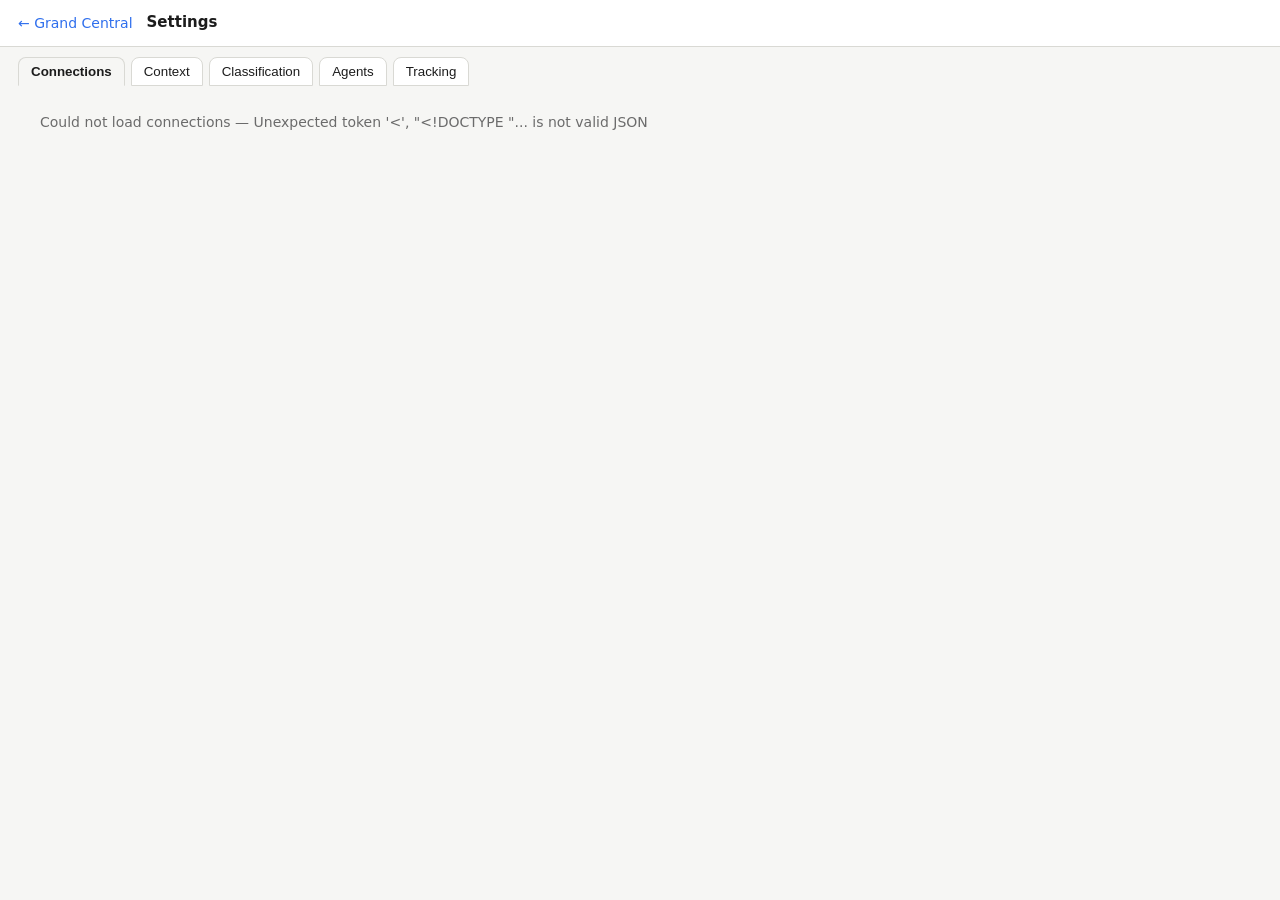
==== commit 14219b81: "Made for anyone: a generic owner and accounts, original skin names, a full README with screenshots, " ====
--- a/dashboard/settings.html
+++ b/dashboard/settings.html
@@ -195,7 +195,7 @@
     await connPost({ action: 'clear_single', name }, btn.parentNode.querySelector('.cfg-status'));
   }
 
-  // ---------- E19: Context tab — Bart's rules/notes corpus ----------
+  // ---------- E19: Context tab — Casey's rules/notes corpus ----------
   // The beginning of durable context: label meanings, people notes, voice
   // preferences, automation ideas. Stored in the DB; nothing consumes an
   // entry automatically — future automations / prompt grounding / reply
@@ -270,7 +270,7 @@
         Agents (OpenClaw) never see them.</div>
       <div class="cfg-add" id="doc-form">
         <select class="cfg-in md" id="doc-scope">${DOC_SCOPES.map(([v, l]) => `<option value="${esc(v)}">${esc(l)}</option>`).join('')}</select>
-        <input class="cfg-in lg" id="doc-title" placeholder="Title — e.g. ConnectBlue context (Sep 30)">
+        <input class="cfg-in lg" id="doc-title" placeholder="Title — e.g. Brightline context (Sep 30)">
         <input type="file" id="doc-file" accept=".md,.markdown,.txt,text/markdown,text/plain" onchange="docFile(this)">
       </div>
       <textarea class="cfg-in" id="doc-body" rows="8" style="width:100%" placeholder="Paste the context here, or load a file above"></textarea>
@@ -405,7 +405,7 @@
     const groups = {};
     const g = n => (groups[n] = groups[n] || { domains: [], people: [] });
     d.groups.forEach(x => g(x.grp).domains.push(x.domain));
-    // 2026-09-30 (Bart: "several people who are part of multiple accounts -
+    // 2026-09-30 (Casey: "several people who are part of multiple accounts -
     // companies"): a person can be in several groups and is listed under each.
     const groupsOf = x => (x.groups && x.groups.length) ? x.groups : (x.grp ? [x.grp] : []);
     d.people.forEach(x => groupsOf(x).forEach(n => g(n).people.push(x)));
@@ -428,7 +428,7 @@
       <div class="cfg-group"><h3>${esc(name)}</h3>
         <div class="cfg-row">${gr.domains.map(dm => `<span class="idtag">${esc(dm)}</span><button class="btn del-btn" onclick="clsDel('group','${esc(dm)}')" title="Remove ${esc(dm)}">✕</button>`).join(' ') || '<span class="empty">No domains — only the people below.</span>'}</div>
         ${gr.people.map(x => personRow(x, name)).join('')}
-      </div>`).join('') || '<div class="cfg-group"><h3>Company groups</h3><div class="empty">No groups yet. Add a domain or a person below, e.g. ConnectBlue, Capitol Influence and Northwind Media in one group.</div></div>'}
+      </div>`).join('') || '<div class="cfg-group"><h3>Company groups</h3><div class="empty">No groups yet. Add a domain or a person below, e.g. Brightline, Consulting and Northwind Media in one group.</div></div>'}
       <div class="cfg-group"><h3>Add to a group</h3>
         <div class="cfg-note">Everyone at a domain, or one person by address, counts as your company. Teammates' threads you're waiting on follow up after 2 business days.</div>
         <div class="cfg-add" id="cls-grp">${inp('group', Object.keys(groups)[0] || '', 'md', 'Group name').replace('<input', '<input list="cls-grps"')}${inp('domain', '', 'md', 'domain.com')}
@@ -472,10 +472,10 @@
     if (!group) { btn.textContent = 'Type a group'; setTimeout(() => { btn.textContent = 'Move'; }, 2000); return; }
     clsPost({ action: 'person-add', email, group, teammate, from: from || undefined, also: !from || undefined }, null);
   }
-  // E253: mail your own sites and tools send (Bart: "ConnectBlue
-  // Notifications should be a bundle, ConnectBlue Sales inquiries (RFPs) from
-  // sales@connectblue") is found automatically, one bundle per service. Here
-  // Bart renames, merges or switches one off; nothing touches Gmail.
+  // E253: mail your own sites and tools send (Casey: "Brightline
+  // Notifications should be a bundle, Brightline Sales inquiries (RFPs) from
+  // sales@brightline") is found automatically, one bundle per service. Here
+  // Casey renames, merges or switches one off; nothing touches Gmail.
   function svcHtml(byAcct) {
     const accts = Object.keys(byAcct);
     if (!accts.length) return '';
@@ -532,7 +532,7 @@
         <span>${when(a.lock.at)} — ${esc(a.lock.reason)}. Review the calls below first.</span>
         <button class="btn" onclick="agentReset(this)">Lift lockout</button><span class="cfg-status"></span></div></div>` : ''}
       <div class="cfg-group"><h3>Accounts agents may use</h3>
-        ${a.key_set ? '' : '<div class="cfg-row"><span>No agent key yet — run <code>sweeper/agent_gate.py --new-key</code> on the Mini.</span></div>'}
+        ${a.key_set ? '' : '<div class="cfg-row"><span>No agent key yet — run <code>sweeper/agent_gate.py --new-key</code> on the host.</span></div>'}
         ${a.accounts.map(r => `<div class="cfg-row"><span class="idtag">${esc(r.account)}</span>
           <span>${r.enabled ? 'on' : 'off'}</span>
           <button class="btn" onclick="agentAcct('${esc(r.account)}', ${!r.enabled}, this)">${r.enabled ? 'Switch off' : 'Switch on'}</button>
@@ -541,7 +541,7 @@
       <div class="cfg-group" id="desktop-requests"><h3>✋ Claude desktop app is asking (${(a.pending_proposals || []).length})</h3>
         <div class="cfg-note" style="padding:0 0 6px">Nothing here has happened. Approve runs exactly the request shown, once,
           as an agent call checked again now. Requests expire after 24 hours.
-          ${a.desktop_key_set ? '' : '<br>No desktop key yet — run <code>sweeper/agent_gate.py --new-desktop-key</code> on the Mini.'}</div>
+          ${a.desktop_key_set ? '' : '<br>No desktop key yet — run <code>sweeper/agent_gate.py --new-desktop-key</code> on the host.'}</div>
         ${(a.pending_proposals || []).length ? a.pending_proposals.map(q => `<div class="cfg-row" style="align-items:flex-start">
           <span class="idtag">#${q.id} ${esc(q.account)}</span>
           <span><b>${esc(q.preview)}</b><br><span style="font-size:12px">${esc(q.tool)} · ${when(q.created_at)}</span>
@@ -597,7 +597,7 @@
       renderAgentsTab(document.getElementById('pane'));
     } catch (e) { btn.parentElement.querySelector('.cfg-status').textContent = e.message; }
   }
-  // E260: Bart's click on a desktop-app request (human-only on the server).
+  // E260: Casey's click on a desktop-app request (human-only on the server).
   async function agentDecide(id, decision, btn) {
     const st = btn.parentElement.querySelector('.cfg-status');
     btn.parentElement.querySelectorAll('button').forEach(b => { b.disabled = true; });
@@ -626,7 +626,7 @@
   }
 
   // ---------- E269: Tracking — opens and clicks on Grand Central sends ----------
-  // BUILD_SPEC §6, 2026-10-06. Bart: "make them configure-able for each email
+  // BUILD_SPEC §6, 2026-10-06. Casey: "make them configure-able for each email
   // account". Each signal switches per account; nothing here touches mail.
   const TRK_SIG = [['enabled', 'Track by default', 'On when anyone outside your companies is on the email. The 👁 in the composer overrides it either way.'],
                    ['clicks', 'Link clicks', 'Links pass through t.<domain> so a click is seen.'],
